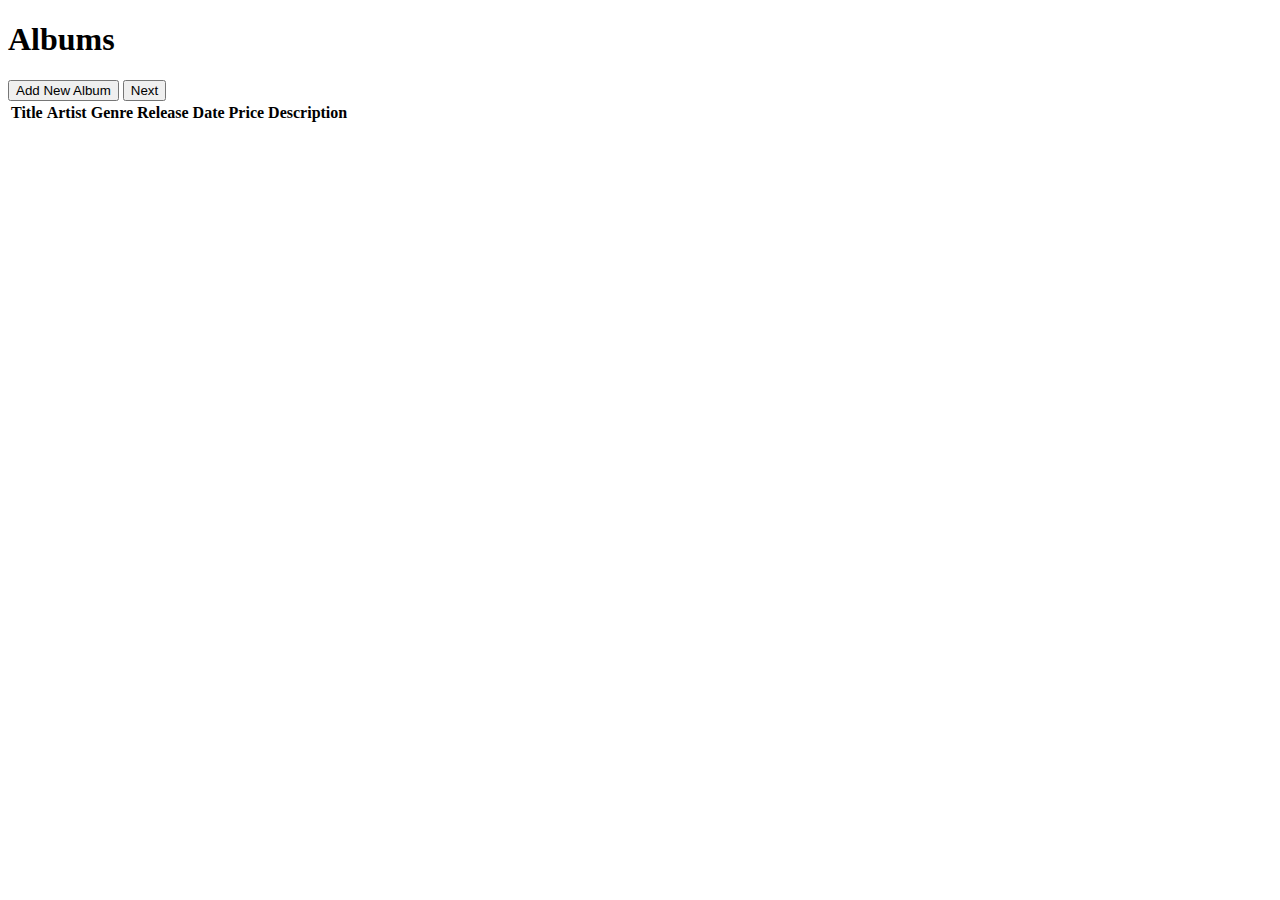
==== e-commerce-store-project/src/main/resources/templates/albums.html @ f1c10490 "Completed Product Functionality" ====
<!DOCTYPE html>
<html xmlns:th="http://www.thymeleaf.org" xmlns:layout="http://www.ultraq.net.nz/thymeleaf/layout"
	layout:decorate="~{layouts/default}">

<head>
	<title>Albums</title>
	<link rel="stylesheet" th:href="@{/css/bootstrap.min.css}">
</head>

<body>
	<div class="container" layout:fragment="content">
		<h1 class="text-center">Albums</h1>
		<div class="d-flex justify-content-between mb-3">
			<c:if test="${sessionScope.user != null}">
				<button type="button" class="btn btn-primary" onclick="location.href='/create'">Add New Album</button>
			</c:if>
			<button type="button" class="btn btn-secondary" onclick="location.href='/albums?page=2'">Next</button>
		</div>
		<table class="table">
			<thead>
				<tr>
					<th>Title</th>
					<th>Artist</th>
					<th>Genre</th>
					<th>Release Date</th>
					<th>Price</th>
					<th>Description</th>
				</tr>
			</thead>
			<tbody>
				<tr th:each="album : ${albums}">
					<td th:text="${album.title}"></td>
					<td th:text="${album.artist}"></td>
					<td th:text="${album.genre}"></td>
					<td th:text="${album.releaseDate}"></td>
					<td th:text="${album.price}"></td>
					<td th:text="${album.description}"></td>
				</tr>
			</tbody>
		</table>
	</div>
</body>

</html>
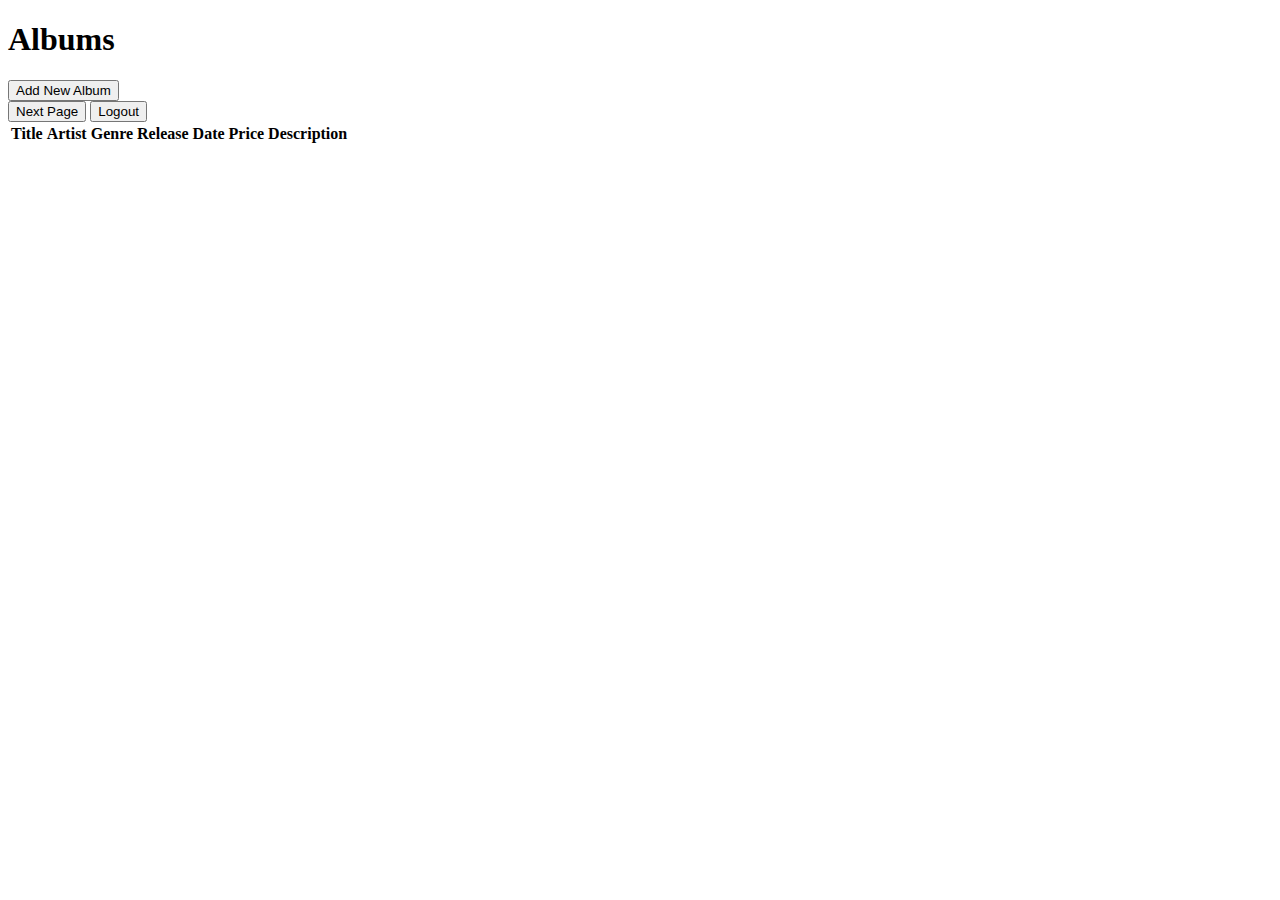
==== commit ccdfc3e7: "Product Functionality and Bug Fixes" ====
--- a/e-commerce-store-project/src/main/resources/templates/albums.html
+++ b/e-commerce-store-project/src/main/resources/templates/albums.html
@@ -12,9 +12,16 @@
 		<h1 class="text-center">Albums</h1>
 		<div class="d-flex justify-content-between mb-3">
 			<c:if test="${sessionScope.user != null}">
-				<button type="button" class="btn btn-primary" onclick="location.href='/create'">Add New Album</button>
+				<button type="button" class="btn btn-primary button-margin" onclick="location.href='/create'">Add New Album</button>
 			</c:if>
-			<button type="button" class="btn btn-secondary" onclick="location.href='/albums?page=2'">Next</button>
+			<div>
+				<button type="button" class="btn btn-secondary button-margin"
+					onclick="location.href='/albums?page=2'">Next Page</button>
+				<c:if test="${sessionScope.user != null}">
+					<button type="button" class="btn btn-warning"
+						onclick="location.href='/store/logout'">Logout</button>
+				</c:if>
+			</div>
 		</div>
 		<table class="table">
 			<thead>
